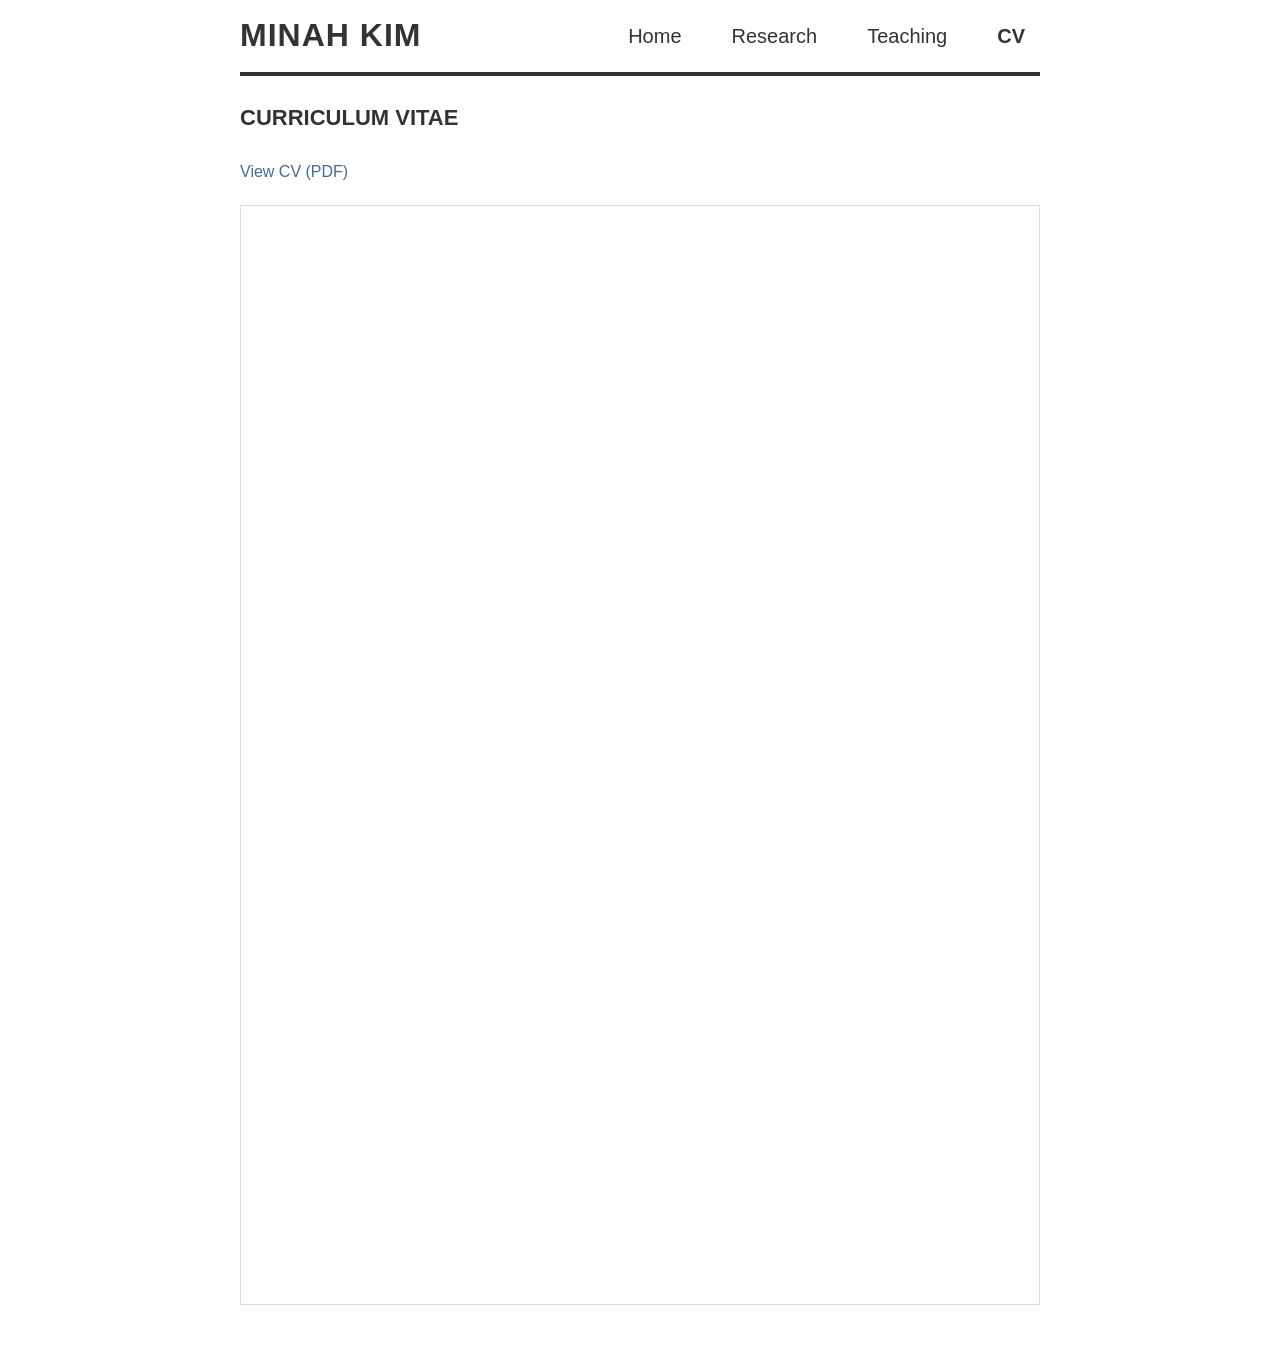
==== cv.html @ 1e12db06 "Publish editable HTML/CSS academic website" ====
<!doctype html>
<html lang="en">
<head>
  <meta charset="utf-8">
  <meta name="viewport" content="width=device-width, initial-scale=1">
  <title>CV | Minah Kim | Georgetown University</title>
  <meta name="description" content="Curriculum vitae of Minah Kim, Ph.D. candidate in Economics at Georgetown University. View the current CV as a PDF.">
  <meta name="author" content="Minah Kim">
  <link rel="canonical" href="https://minahkim-econ.github.io/cv.html">
  <meta property="og:type" content="website">
  <meta property="og:site_name" content="Minah Kim">
  <meta property="og:title" content="CV | Minah Kim | Georgetown University">
  <meta property="og:description" content="Curriculum vitae of Minah Kim, Ph.D. candidate in Economics at Georgetown University. View the current CV as a PDF.">
  <meta property="og:url" content="https://minahkim-econ.github.io/cv.html">
  <meta property="og:image" content="https://minahkim-econ.github.io/profile.jpg">
  <meta property="og:image:alt" content="Minah Kim">
  <meta name="twitter:card" content="summary">
  <link rel="icon" href="favicon.svg" type="image/svg+xml">
  <link rel="stylesheet" href="style.css">
</head>
<body>
  <a class="skip-link" href="#content">Skip to main content</a>
  <!-- The same navigation is repeated in all four files for direct HTML editing. -->
  <header class="site-header">
    <div class="header-container">
      <p class="site-name"><a href="index.html">MINAH KIM</a></p>
      <nav aria-label="Primary navigation">
        <ul>
          <li><a href="index.html">Home</a></li>
          <li><a href="research.html">Research</a></li>
          <li><a href="teaching.html">Teaching</a></li>
          <li><a href="cv.html" aria-current="page">CV</a></li>
        </ul>
      </nav>
    </div>
  </header>
  <!-- Edit this page’s content below. No JavaScript or iframe is used for text. -->
<main id="content" tabindex="-1">
 <h1 class="sr-only">
  CV — Minah Kim
 </h1>
 <section>
  <h2 class="cv-heading">
   CURRICULUM VITAE
  </h2>
  <p class="cv-intro">
   <a href="https://drive.google.com/file/d/1tqMLfS1qfeCySwGYVLD1P_jFo30ikBBq/view" rel="noopener" target="_blank">
    View CV (PDF)
   </a>
  </p>
  <iframe class="cv-viewer" src="https://drive.google.com/file/d/1tqMLfS1qfeCySwGYVLD1P_jFo30ikBBq/preview" title="Minah Kim — Curriculum Vitae">
  </iframe>
 </section>
</main>

</body>
</html>
---- style.css ----
/* Shared design for Minah Kim's website. Edit this file to change appearance. */
:root {
  color-scheme: light;
  --text: #333;
  --heading-blue: #3b628c;
  --link-blue: #486b92;
  --page-width: 800px;
}

* { box-sizing: border-box; }
html { scroll-padding-top: 110px; }
body {
  margin: 0;
  background: #fff;
  color: var(--text);
  font-family: Lato, Arial, Helvetica, sans-serif;
  font-size: 16px;
  line-height: 1.6;
}
a { color: var(--link-blue); text-underline-offset: 3px; }
a:hover { text-decoration: underline; }
a:focus-visible { outline: 3px solid var(--text); outline-offset: 3px; }
img { display: block; max-width: 100%; height: auto; }
.sr-only {
  position: absolute;
  width: 1px;
  height: 1px;
  padding: 0;
  margin: -1px;
  overflow: hidden;
  clip-path: inset(50%);
  white-space: nowrap;
  border: 0;
}
.skip-link {
  position: fixed;
  z-index: 2000;
  top: 8px;
  left: 8px;
  padding: 8px 12px;
  background: white;
  transform: translateY(-200%);
}
.skip-link:focus { transform: translateY(0); }

/* Sticky positioning lets the mobile header grow without covering the content. */
.site-header {
  position: sticky;
  z-index: 1000;
  top: 0;
  background: #fff;
  font-family: "Trebuchet MS", Arial, sans-serif;
}
.header-container {
  display: flex;
  justify-content: space-between;
  align-items: center;
  width: min(var(--page-width), calc(100% - 32px));
  margin: 0 auto;
  padding: 10px 0;
  border-bottom: 4px solid var(--text);
}
.site-name {
  margin: 0;
  font-size: 32px;
  font-weight: 700;
  line-height: 1.6;
  letter-spacing: 1px;
}
.site-name a { color: inherit; text-decoration: none; }
nav ul {
  display: flex;
  gap: 20px;
  margin: 0;
  padding: 0;
  list-style: none;
}
nav a {
  display: inline-block;
  padding: 10px 15px;
  border-radius: 5px;
  color: var(--text);
  font-size: 20px;
  font-weight: 500;
  text-decoration: none;
}
nav a:hover { outline: 3px solid var(--text); text-decoration: none; }
nav a[aria-current="page"] { font-weight: 700; }

main {
  width: min(var(--page-width), calc(100% - 32px));
  margin: 24px auto 0;
  padding-bottom: 32px;
  overflow-wrap: break-word;
}
main:focus { outline: none; }
section { margin-bottom: 2rem; }
h2 {
  margin: 0 0 16px;
  padding-bottom: 8px;
  border-bottom: 2px solid var(--text);
  font-family: "Trebuchet MS", Arial, sans-serif;
  font-size: 22px;
  font-weight: 700;
}
h3 {
  margin: 0 0 .5em;
  color: var(--heading-blue);
  font-family: "Trebuchet MS", Arial, sans-serif;
  font-size: 18px;
  font-weight: 700;
}
p { margin: .3em 0 .8em; }
main a { text-decoration: none; }
#profile-section { display: flex; align-items: center; gap: 20px; margin-bottom: 32px; }
#profile-picture { flex: 0 0 160px; }
#profile-picture img { width: 160px; height: auto; }
#research-statement { flex: 1; min-width: 0; }
.home-section-content { margin-left: 1rem; padding-left: 1.25rem; }
.home-bullet-list { margin: 0; padding-left: 1.15rem; }
.home-bullet-list > li { margin-bottom: .45rem; }
.home-bullet-list > li:last-child { margin-bottom: 0; }
.education-list > li { margin-bottom: 1rem; }
.education-detail-list { margin: .25rem 0 0; padding-left: 1.35rem; list-style: circle; }
.education-detail-list li { margin-bottom: .1rem; }
.research-paper { margin-bottom: 2.5rem; }
.paper-status { color: #666; font-size: .9rem; font-style: italic; }
.publication-entry { margin-bottom: 1.5rem; }
.publication-entry h3 a { color: inherit; text-decoration: underline; }

/* Teaching evaluation table and the original student feedback layout. */
.instructor-evaluation-context { margin: 1rem 0 1.25rem; padding: .9rem 1rem; background: #f5f7f9; }
.summary-section { margin-bottom: 1rem; overflow-x: auto; }
.summary-table { width: 100%; border-collapse: collapse; }
.summary-table th, .summary-table td { padding: 6px; border-bottom: 1px solid #ddd; text-align: left; }
.summary-table th { background: var(--heading-blue); color: #fff; font-weight: 700; }
.summary-table th:last-child, .summary-table td:last-child { width: 210px; text-align: center; }
.summary-table tbody tr:hover { background: #f5f5f5; }
.feedback-section { font-family: "Trebuchet MS", Arial, sans-serif; }
.feedback-section h3 { margin-top: 1.5rem; color: #555; }
.feedback-section ul { margin: 0; padding: 0; list-style: none; }
.feedback-section li { margin-bottom: 1.5rem; padding: 1rem; background: #f9f9f9; }
.feedback-section blockquote { margin: 0; font-style: italic; }
.feedback-section cite { display: block; margin-top: .5rem; color: #666; font-size: .9rem; }

/* Only the CV PDF uses an iframe. */
.cv-heading { border-bottom: 0; }
.cv-intro { margin-bottom: 1.25rem; }
.cv-viewer { display: block; width: 100%; height: 1100px; border: 1px solid #ddd; }

@media (max-width: 768px) {
  .header-container { flex-wrap: wrap; gap: 8px; }
  .site-name { font-size: 28px; line-height: 1.15; }
  nav ul { flex-wrap: wrap; gap: 12px; }
  nav a { padding: 8px 10px; font-size: 18px; }
  #profile-section { flex-direction: column; align-items: flex-start; gap: 16px; }
  #profile-picture { flex-basis: auto; }
  #research-statement p { font-size: 1.05rem; }
  .home-section-content { margin-left: .25rem; padding-left: 1rem; }
}
@media (max-width: 600px) {
  .header-container { display: block; }
  nav ul { justify-content: space-between; gap: 2px; margin-top: 8px; }
  nav a { padding: 6px 7px; font-size: 16px; }
  .cv-viewer { height: 750px; }
  .summary-table th:last-child, .summary-table td:last-child { width: 120px; }
  html { scroll-padding-top: 125px; }
}
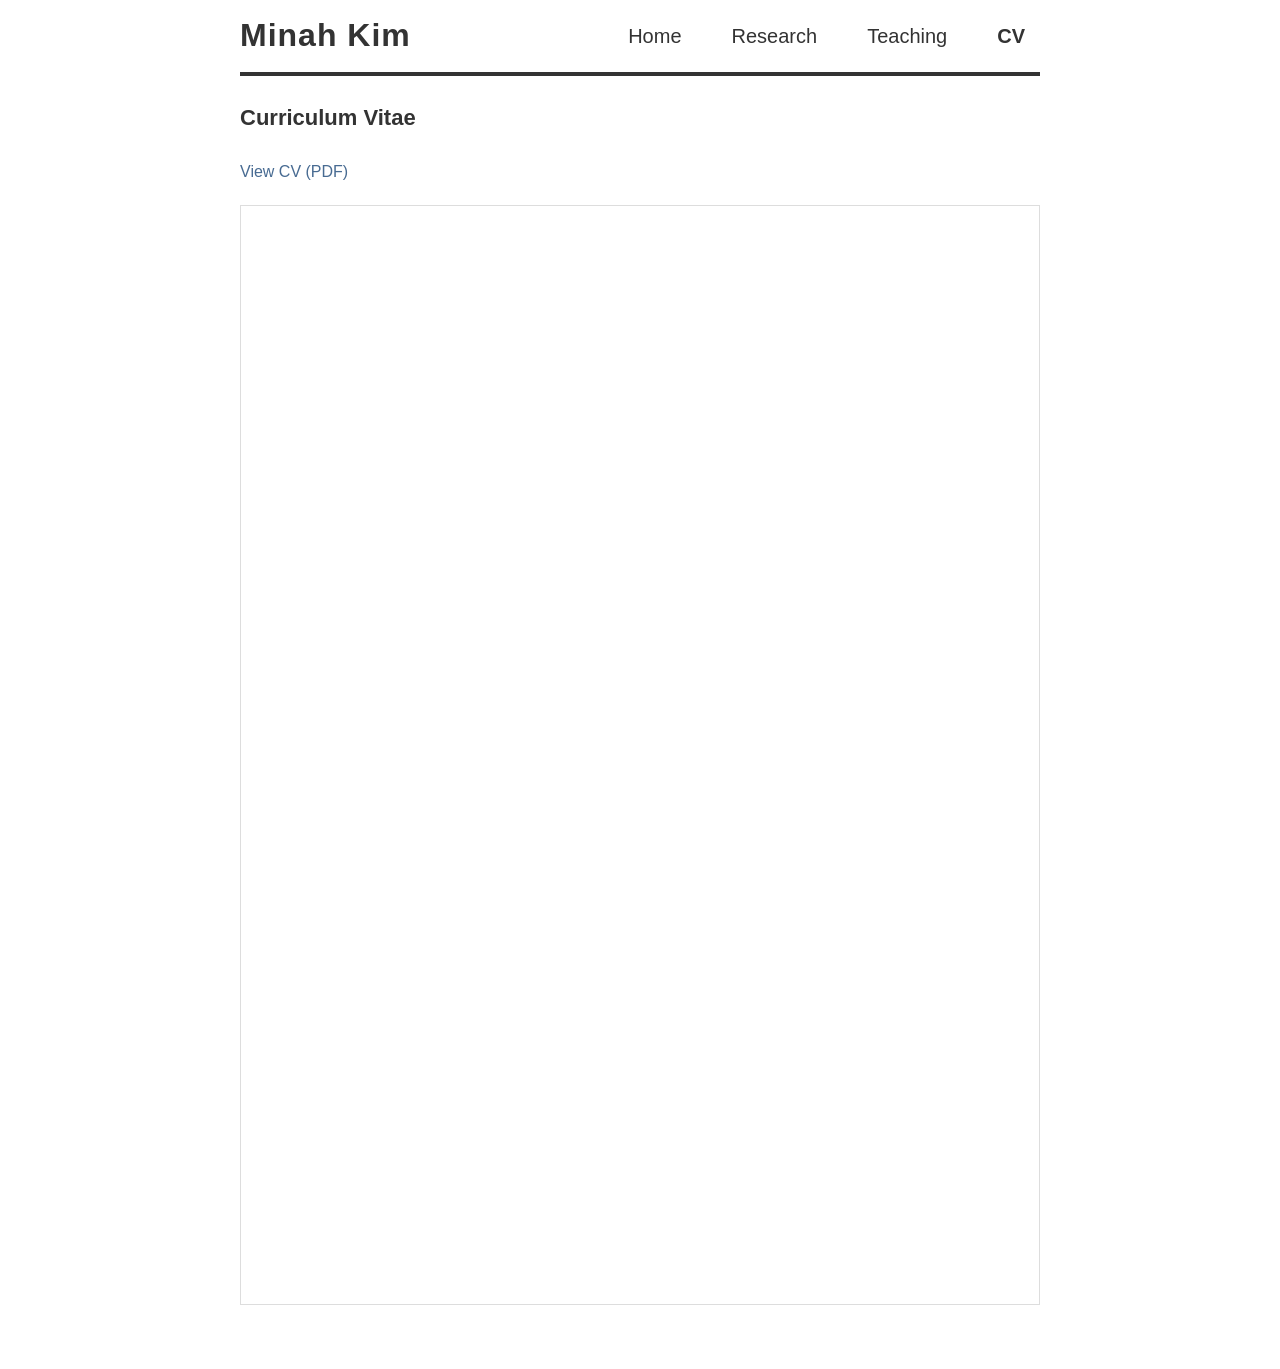
==== commit 34afd5e3: "Use title case for CV page headings" ====
--- a/cv.html
+++ b/cv.html
@@ -23,7 +23,7 @@
   <!-- The same navigation is repeated in all four files for direct HTML editing. -->
   <header class="site-header">
     <div class="header-container">
-      <p class="site-name"><a href="index.html">MINAH KIM</a></p>
+      <p class="site-name"><a href="index.html">Minah Kim</a></p>
       <nav aria-label="Primary navigation">
         <ul>
           <li><a href="index.html">Home</a></li>
@@ -41,7 +41,7 @@
  </h1>
  <section>
   <h2 class="cv-heading">
-   CURRICULUM VITAE
+   Curriculum Vitae
   </h2>
   <p class="cv-intro">
    <a href="https://drive.google.com/file/d/1tqMLfS1qfeCySwGYVLD1P_jFo30ikBBq/view" rel="noopener" target="_blank">
